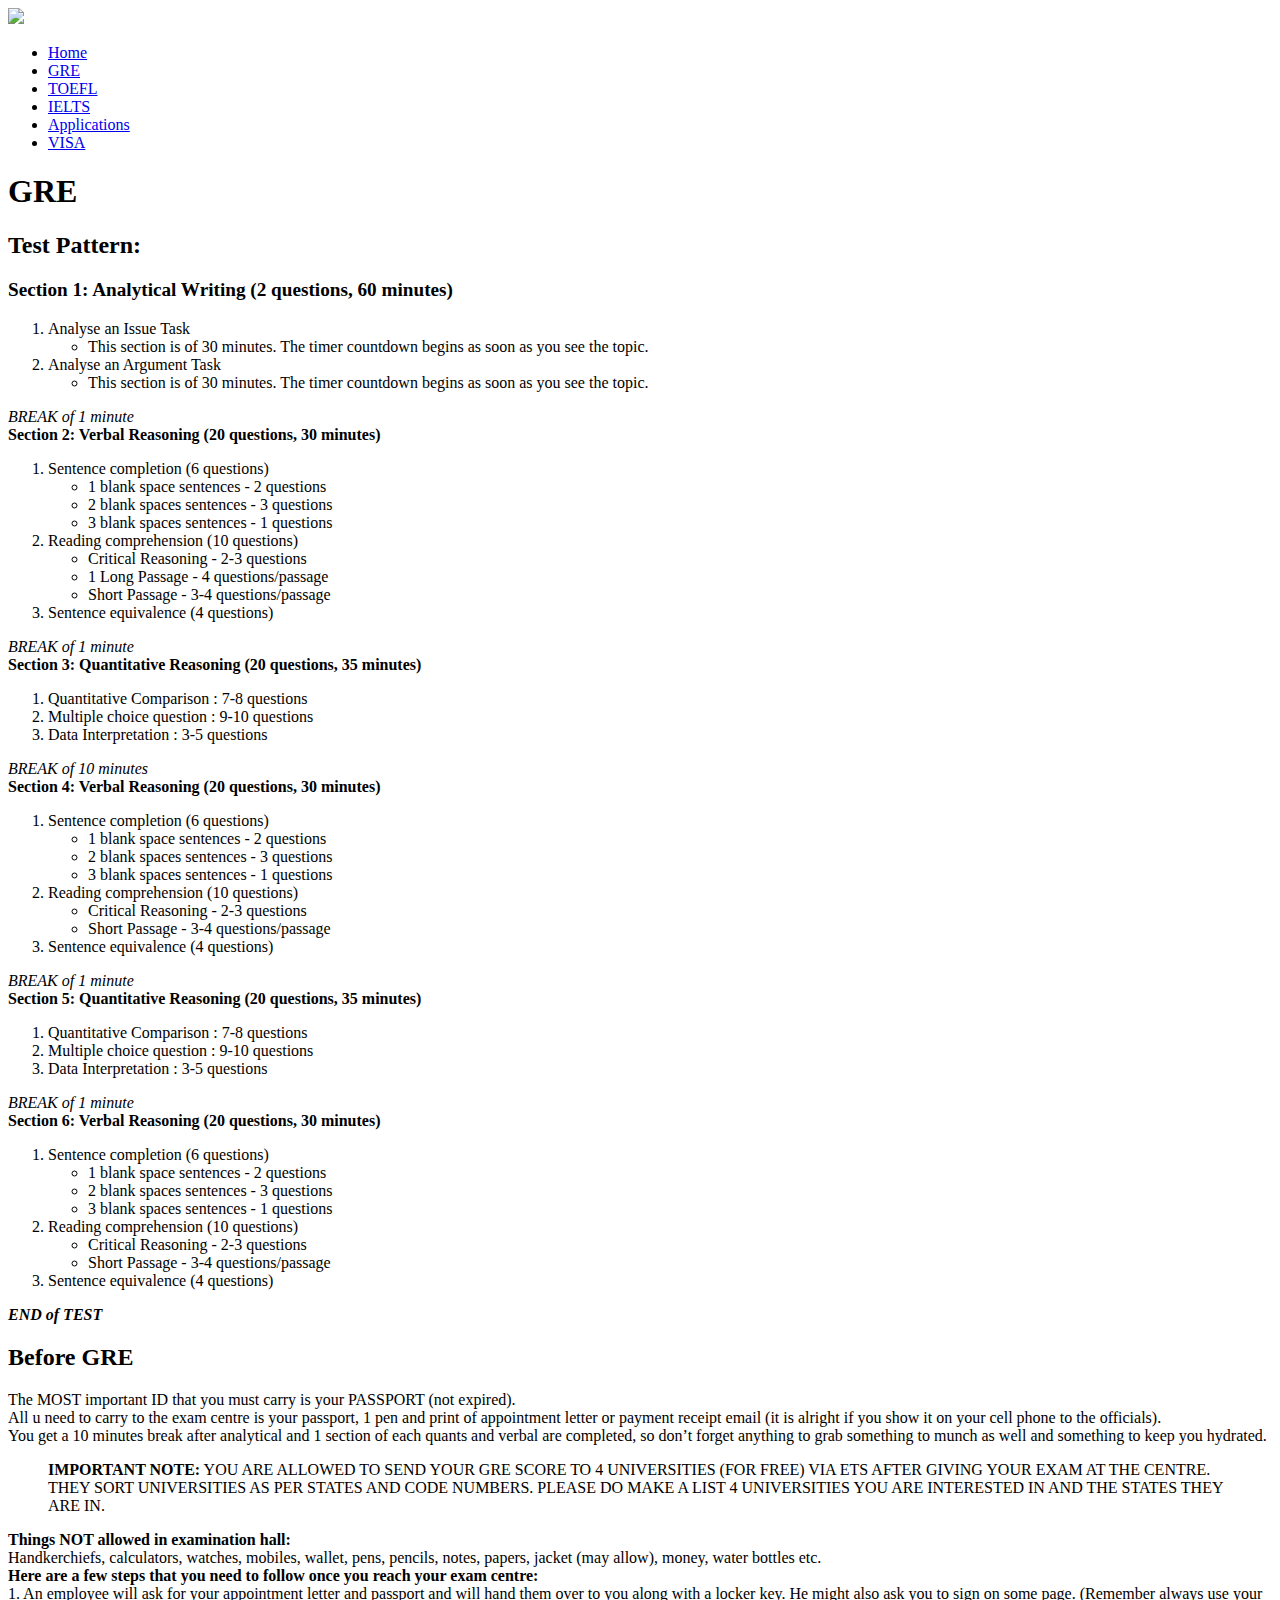
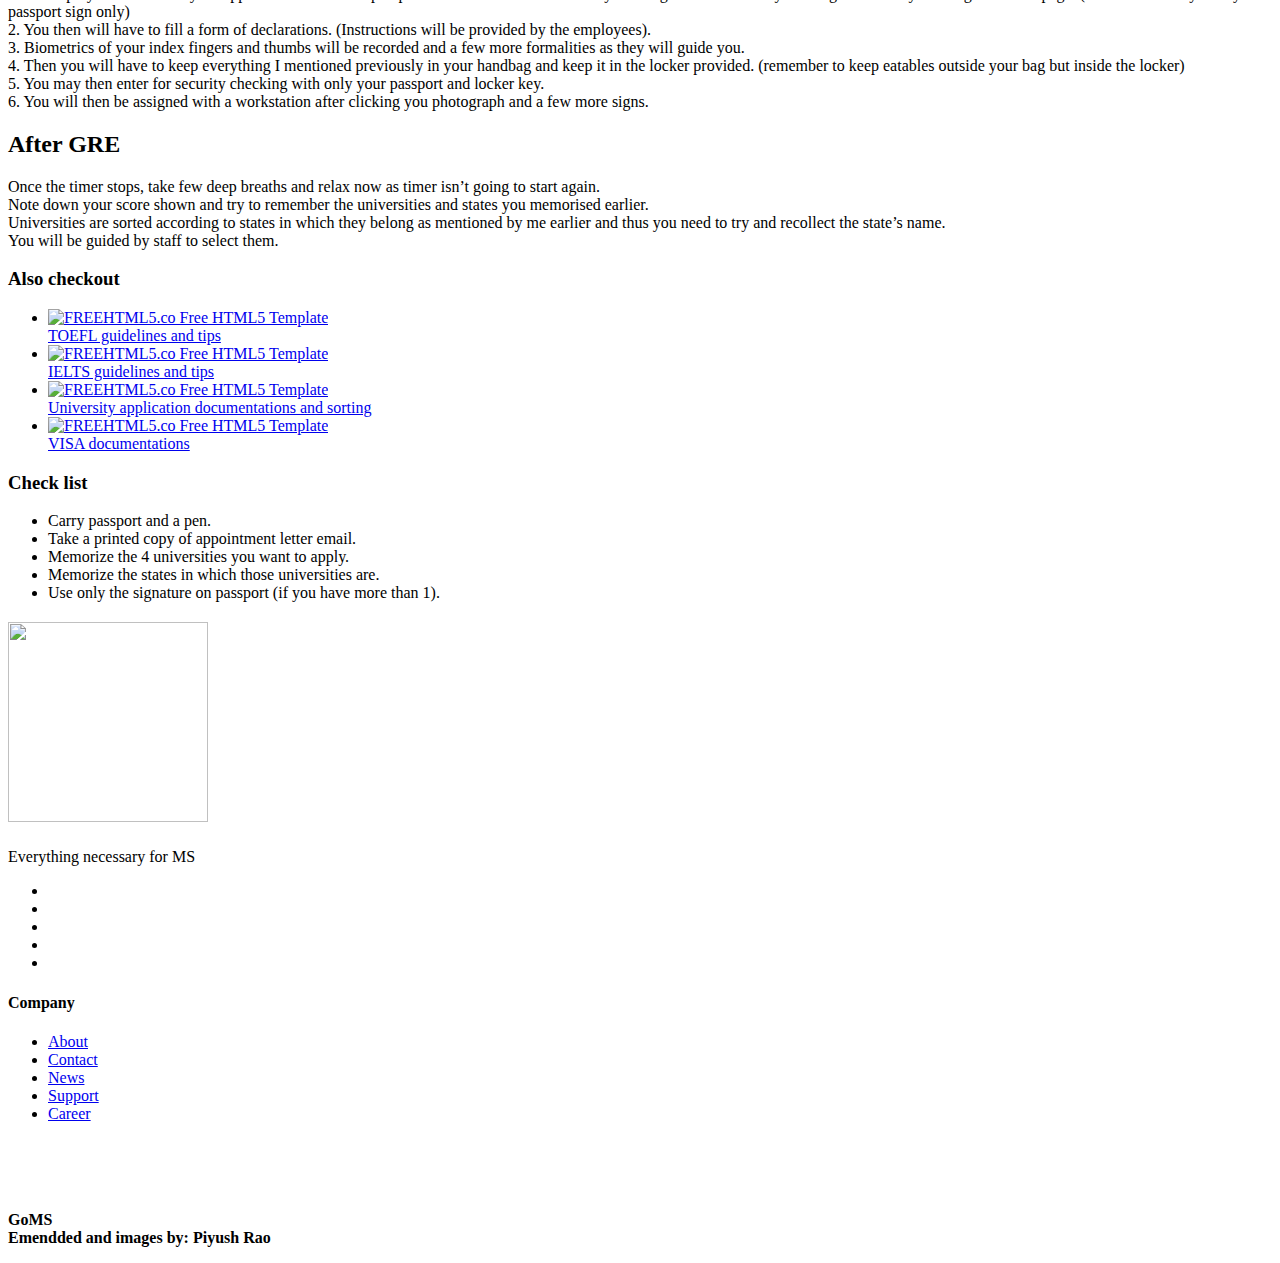
==== GRE.html @ 68a47e9c "Add files via upload" ====
<!DOCTYPE html>
<!--[if lt IE 7]>      <html class="no-js lt-ie9 lt-ie8 lt-ie7"> <![endif]-->
<!--[if IE 7]>         <html class="no-js lt-ie9 lt-ie8"> <![endif]-->
<!--[if IE 8]>         <html class="no-js lt-ie9"> <![endif]-->
<!--[if gt IE 8]><!--> <html class="no-js"> <!--<![endif]-->
	<head>
	<meta charset="utf-8">
	<meta http-equiv="X-UA-Compatible" content="IE=edge">
	<title>Go MS &mdash; Everything necessary for MS</title>
	<meta name="viewport" content="width=device-width, initial-scale=1">
	

  <!-- Facebook and Twitter integration -->
	<meta property="og:title" content=""/>
	<meta property="og:image" content=""/>
	<meta property="og:url" content=""/>
	<meta property="og:site_name" content=""/>
	<meta property="og:description" content=""/>
	<meta name="twitter:title" content="" />
	<meta name="twitter:image" content="" />
	<meta name="twitter:url" content="" />
	<meta name="twitter:card" content="" />

	<!-- Place favicon.ico and apple-touch-icon.png in the root directory -->
	<link rel="shortcut icon" href="images/goms.png">

	<!-- Google Webfonts -->
	<link href='http://fonts.googleapis.com/css?family=Roboto:400,300,100,500' rel='stylesheet' type='text/css'>
	<link href='https://fonts.googleapis.com/css?family=Montserrat:400,700' rel='stylesheet' type='text/css'>
	
	<!-- Animate.css -->
	<link rel="stylesheet" href="css/animate.css">
	<!-- Icomoon Icon Fonts-->
	<link rel="stylesheet" href="css/icomoon.css">
	<!-- Owl Carousel -->
	<link rel="stylesheet" href="css/owl.carousel.min.css">
	<link rel="stylesheet" href="css/owl.theme.default.min.css">
	<!-- Magnific Popup -->
	<link rel="stylesheet" href="css/magnific-popup.css">
	<!-- Theme Style -->
	<link rel="stylesheet" href="css/style.css">
	<!-- Modernizr JS -->
	<script src="js/modernizr-2.6.2.min.js"></script>
	<!-- FOR IE9 below -->
	<!--[if lt IE 9]>
	<script src="js/respond.min.js"></script>
	<![endif]-->

	</head>
	<body>
		
	<header id="fh5co-header" role="banner">
		<nav class="navbar navbar-default" role="navigation">
			<div class="container-fluid">
				<div class="navbar-header"> 
				<!-- Mobile Toggle Menu Button -->
				<a href="#" class="js-fh5co-nav-toggle fh5co-nav-toggle visible-xs-block" data-toggle="collapse" data-target="#fh5co-navbar" aria-expanded="false" aria-controls="navbar"><i></i></a>
				<a href="index.html"><img src="images/goms.png" style="width:20%"></a>
				</div>
				<div id="fh5co-navbar" class="navbar-collapse collapse">
					<ul class="nav navbar-nav navbar-right">
						<li><a href="index.html"><span>Home <span class="border"></span></span></a></li>
						<li class="active"><a href="GRE.html"><span>GRE <span class="border"></span></span></a></li>
						<li><a href="TOEFL.html"><span>TOEFL <span class="border"></span></span></a></li>
						<li><a href="IELTS.html"><span>IELTS <span class="border"></span></span></a></li>
						<li><a href="Applications.html"><span>Applications <span class="border"></span></span></a></li>
						<li><a href="VISA.html"><span>VISA <span class="border"></span></span></a></li>
					</ul>
				</div>
			</div>
		</nav>
	</header>
	<!-- END .header -->
	
	<aside class="fh5co-page-heading">
		<div class="container">
			<div class="row">
				<div class="col-md-12">
					<h1 class="fh5co-page-heading-lead">
						GRE
						<span class="fh5co-border"></span>
					</h1>
					
				</div>
			</div>
		</div>
	</aside>
	
	<div id="fh5co-main">
		
		<div class="container">
			<div class="row">
				<div class="col-md-8 col-md-push-4">
					<h2>Test Pattern:</h2>
					<p style="font-size:120%;">
					
<b>Section 1:		Analytical Writing (2 questions, 60 minutes)</b><br>
<ol>
<li> Analyse an Issue Task</li>
<ul>
<li>This section is of 30 minutes. The timer countdown begins as soon as you see the topic.</li> </ul>
<li> Analyse an Argument Task</li>
<ul>
<li>This section is of 30 minutes. The timer countdown begins as soon as you see the topic.</li> </ul> </ol>
<i>BREAK of 1 minute</i><br>
 
<b>Section 2:		Verbal Reasoning (20 questions, 30 minutes)</b><br>
<ol>
<li> Sentence completion (6 questions)</li>
<ul><li>	1 blank space sentences - 2 questions</li>
	<li>    2 blank spaces sentences - 3 questions</li>
	<li>	3 blank spaces sentences - 1 questions</li> </ul>	
<li> Reading comprehension (10 questions)</li>
<ul><li>	Critical Reasoning - 2-3 questions</li>
	<li>	1 Long Passage - 4 questions/passage</li>
	<li>	Short Passage - 3-4 questions/passage</li> </ul>
<li> Sentence equivalence (4 questions)</li> </ol>
 
<i>BREAK of 1 minute</i><br>
 
<b>Section 3:		Quantitative Reasoning (20 questions, 35 minutes)</b><br>
<ol><li> Quantitative Comparison : 7-8 questions</li>
	<li> Multiple choice question : 9-10 questions</li>
	<li> Data Interpretation : 3-5 questions</li></ol>
 
<i>BREAK of 10 minutes</i><br>
 
<b>Section 4:		Verbal Reasoning (20 questions, 30 minutes)</b><br>
<ol>
<li> Sentence completion (6 questions)</li>
<ul><li>	1 blank space sentences - 2 questions</li>
	<li>    2 blank spaces sentences - 3 questions</li>
	<li>	3 blank spaces sentences - 1 questions</li> </ul>	
<li> Reading comprehension (10 questions)</li>
<ul><li>	Critical Reasoning - 2-3 questions</li>
	<li>	Short Passage - 3-4 questions/passage</li> </ul>
<li> Sentence equivalence (4 questions)</li> </ol>
 
<i>BREAK of 1 minute</i><br>
 
<b>Section 5:		Quantitative Reasoning (20 questions, 35 minutes)</b><br>
<ol><li> Quantitative Comparison : 7-8 questions</li>
	<li> Multiple choice question : 9-10 questions</li>
	<li> Data Interpretation : 3-5 questions</li></ol>
 
<i>BREAK of 1 minute</i><br>
 
<b>Section 6:		Verbal Reasoning (20 questions, 30 minutes)</b><br>
<ol>
<li> Sentence completion (6 questions)</li>
<ul><li>	1 blank space sentences - 2 questions</li>
	<li>    2 blank spaces sentences - 3 questions</li>
	<li>	3 blank spaces sentences - 1 questions</li> </ul>	
<li> Reading comprehension (10 questions)</li>
<ul><li>	Critical Reasoning - 2-3 questions</li>
	<li>	Short Passage - 3-4 questions/passage</li> </ul>
<li> Sentence equivalence (4 questions)</li> </ol>
<b><i>END of TEST</i></b>
					</p>
					<h2> Before GRE </h2>
					<p>
The MOST important ID that you must carry is your PASSPORT (not expired).<br>
All u need to carry to the exam centre is your passport, 1 pen and print of appointment letter or payment receipt email (it is alright if you show it on your cell phone to the officials).<br>
You get a 10 minutes break after analytical and 1 section of each quants and verbal are completed, so don’t forget anything to grab something to munch as well and something to keep you hydrated.<br>
<blockquote><b>IMPORTANT NOTE:</b> YOU ARE ALLOWED TO SEND YOUR GRE SCORE TO 4 UNIVERSITIES (FOR FREE) VIA ETS AFTER GIVING YOUR EXAM AT THE CENTRE. THEY SORT UNIVERSITIES AS PER STATES AND CODE NUMBERS. PLEASE DO MAKE A LIST 4 UNIVERSITIES YOU ARE INTERESTED IN AND THE STATES THEY ARE IN.<br></blockquote>
<b>Things NOT allowed in examination hall:</b><br>
Handkerchiefs, calculators, watches, mobiles, wallet, pens, pencils, notes, papers, jacket (may allow), money, water bottles etc.<br>
<b>Here are a few steps that you need to follow once you reach your exam centre:</b><br>
1.  An employee will ask for your appointment letter and passport and will hand them over to you along with a locker key. He might also ask you to sign on some page. (Remember always use your passport sign only)<br>
2.  You then will have to fill a form of declarations. (Instructions will be provided by the employees).<br>
3.  Biometrics of your index fingers and thumbs will be recorded and a few more formalities as they will guide you.<br>
4.  Then you will have to keep everything I mentioned previously in your handbag and keep it in the locker provided. (remember to  keep eatables outside your bag but inside the locker)<br>
5.  You may then enter for security checking with only your passport and locker key.<br>
6.  You will then be assigned with a workstation after clicking you photograph and a few more signs.<br>
</p>
					<h2> After GRE </h2>
					<p>
Once the timer stops, take few deep breaths and relax now as timer isn’t going to start again.<br>
Note down your score shown and try to remember the universities and states you memorised earlier.<br>
Universities are sorted according to states in which they belong as mentioned by me earlier and thus you need to try and recollect the state’s name.<br>
You will be guided by staff to select them.<br>

					
					
				</div>

				<div class="col-md-4 col-md-pull-8">

					<div class="fh5co-sidebox">
						<h3 class="fh5co-sidebox-lead">Also checkout</h3>	
						<ul class="fh5co-post">
							<li>
								<a href="TOEFL.html">
									<div class="fh5co-post-media"><img src="images/slide_2.jpg" alt="FREEHTML5.co Free HTML5 Template"></div>
									<div class="fh5co-post-blurb">
										TOEFL guidelines and tips
										 
									</div>
								</a>
							</li>
							<li>
								<a href="IELTS.html">
									<div class="fh5co-post-media"><img src="images/slide_3.jpg" alt="FREEHTML5.co Free HTML5 Template"></div>
									<div class="fh5co-post-blurb">
										IELTS guidelines and tips 
										 
									</div>
								</a>
							</li>
							<li>
								<a href="Application.html">
									<div class="fh5co-post-media"><img src="images/slide_4.jpg" alt="FREEHTML5.co Free HTML5 Template"></div>
									<div class="fh5co-post-blurb">
										University application documentations and sorting 
										 
									</div>
								</a>
							</li>
							<li>
								<a href="VISA.html">
									<div class="fh5co-post-media"><img src="images/slide_5.jpg" alt="FREEHTML5.co Free HTML5 Template"></div>
									<div class="fh5co-post-blurb">
										VISA documentations
										 
									</div>
								</a>
							</li>
						</ul>
						
					</div>
					
					<div class="fh5co-sidebox">
						<h3 class="fh5co-sidebox-lead">Check list</h3>	
						<ul class="fh5co-list-check">
							<li>Carry passport and a pen.</li>
							<li>Take a printed copy of appointment letter email.</li>
							<li>Memorize the 4 universities you want to apply.</li>
							<li>Memorize the states in which those universities are.</li>
							<li>Use only the signature on passport (if you have more than 1).</li>
						</ul>
					</div>
				</div>
				
			</div>
		</div>
	</div>

	<div class="fh5co-spacer fh5co-spacer-lg"></div>

	<footer id="fh5co-footer">
		
		<div class="container">
			<div class="row">
				<div class="col-md-6 col-sm-6">
					<div class="fh5co-footer-widget">
						<h2 class="fh5co-footer-logo"><img src="images/goms.png" height="200" width="200"></h2>
						<p>Everything necessary for MS</p>
					</div>
					<div class="fh5co-footer-widget">
						<ul class="fh5co-social">
							<li><a href="#"><i class="icon-facebook"></i></a></li>
							<li><a href="#"><i class="icon-twitter"></i></a></li>
							<li><a href="#"><i class="icon-instagram"></i></a></li>
							<li><a href="#"><i class="icon-linkedin"></i></a></li>
							<li><a href="#"><i class="icon-youtube"></i></a></li>
						</ul>
					</div>
				</div>

				<div class="col-md-2 col-sm-6">
					<div class="fh5co-footer-widget top-level">
						<h4 class="fh5co-footer-lead ">Company</h4>
						<ul>
							<li><a href="#">About</a></li>
							<li><a href="#">Contact</a></li>
							<li><a href="#">News</a></li>
							<li><a href="#">Support</a></li>
							<li><a href="#">Career</a></li>
						</ul>
					</div>
				</div>
				<!--
				<div class="visible-sm-block clearfix"></div>

				<div class="col-md-2 col-sm-6">
					<div class="fh5co-footer-widget top-level">
						<h4 class="fh5co-footer-lead">Features</h4>
						<ul class="fh5co-list-check">
							<li><a href="#">Lorem ipsum dolor.</a></li>
							<li><a href="#">Ipsum mollitia dolore.</a></li>
							<li><a href="#">Eius similique in.</a></li>
							<li><a href="#">Aspernatur similique nesciunt.</a></li>
							<li><a href="#">Laboriosam ad commodi.</a></li>
						</ul>
					</div>
				</div>
				<div class="col-md-2 col-sm-6">
					<div class="fh5co-footer-widget top-level">
						<h4 class="fh5co-footer-lead ">Products</h4>
						<ul class="fh5co-list-check">
							<li><a href="#">Lorem ipsum dolor.</a></li>
							<li><a href="#">Ipsum mollitia dolore.</a></li>
							<li><a href="#">Eius similique in.</a></li>
							<li><a href="#">Aspernatur similique nesciunt.</a></li>
							<li><a href="#">Laboriosam ad commodi.</a></li>
						</ul>
					</div>
				</div>
			</div>
			-->
			<div class="row fh5co-row-padded fh5co-copyright">
				<div class="col-md-6">
					<p><br><br><br><br><strong>GoMS <br>Emendded and images by: Piyush Rao</strong></p>
				</div>
			</div>
		</div>

	</footer>


	<!-- jQuery -->
	<script src="js/jquery.min.js"></script>
	<!-- jQuery Easing -->
	<script src="js/jquery.easing.1.3.js"></script>
	<!-- Bootstrap -->
	<script src="js/bootstrap.min.js"></script>
	<!-- Owl carousel -->
	<script src="js/owl.carousel.min.js"></script>
	<!-- Waypoints -->
	<script src="js/jquery.waypoints.min.js"></script>
	<!-- Magnific Popup -->
	<script src="js/jquery.magnific-popup.min.js"></script>
	<!-- Main JS -->
	<script src="js/main.js"></script>

	
	</body>
</html>
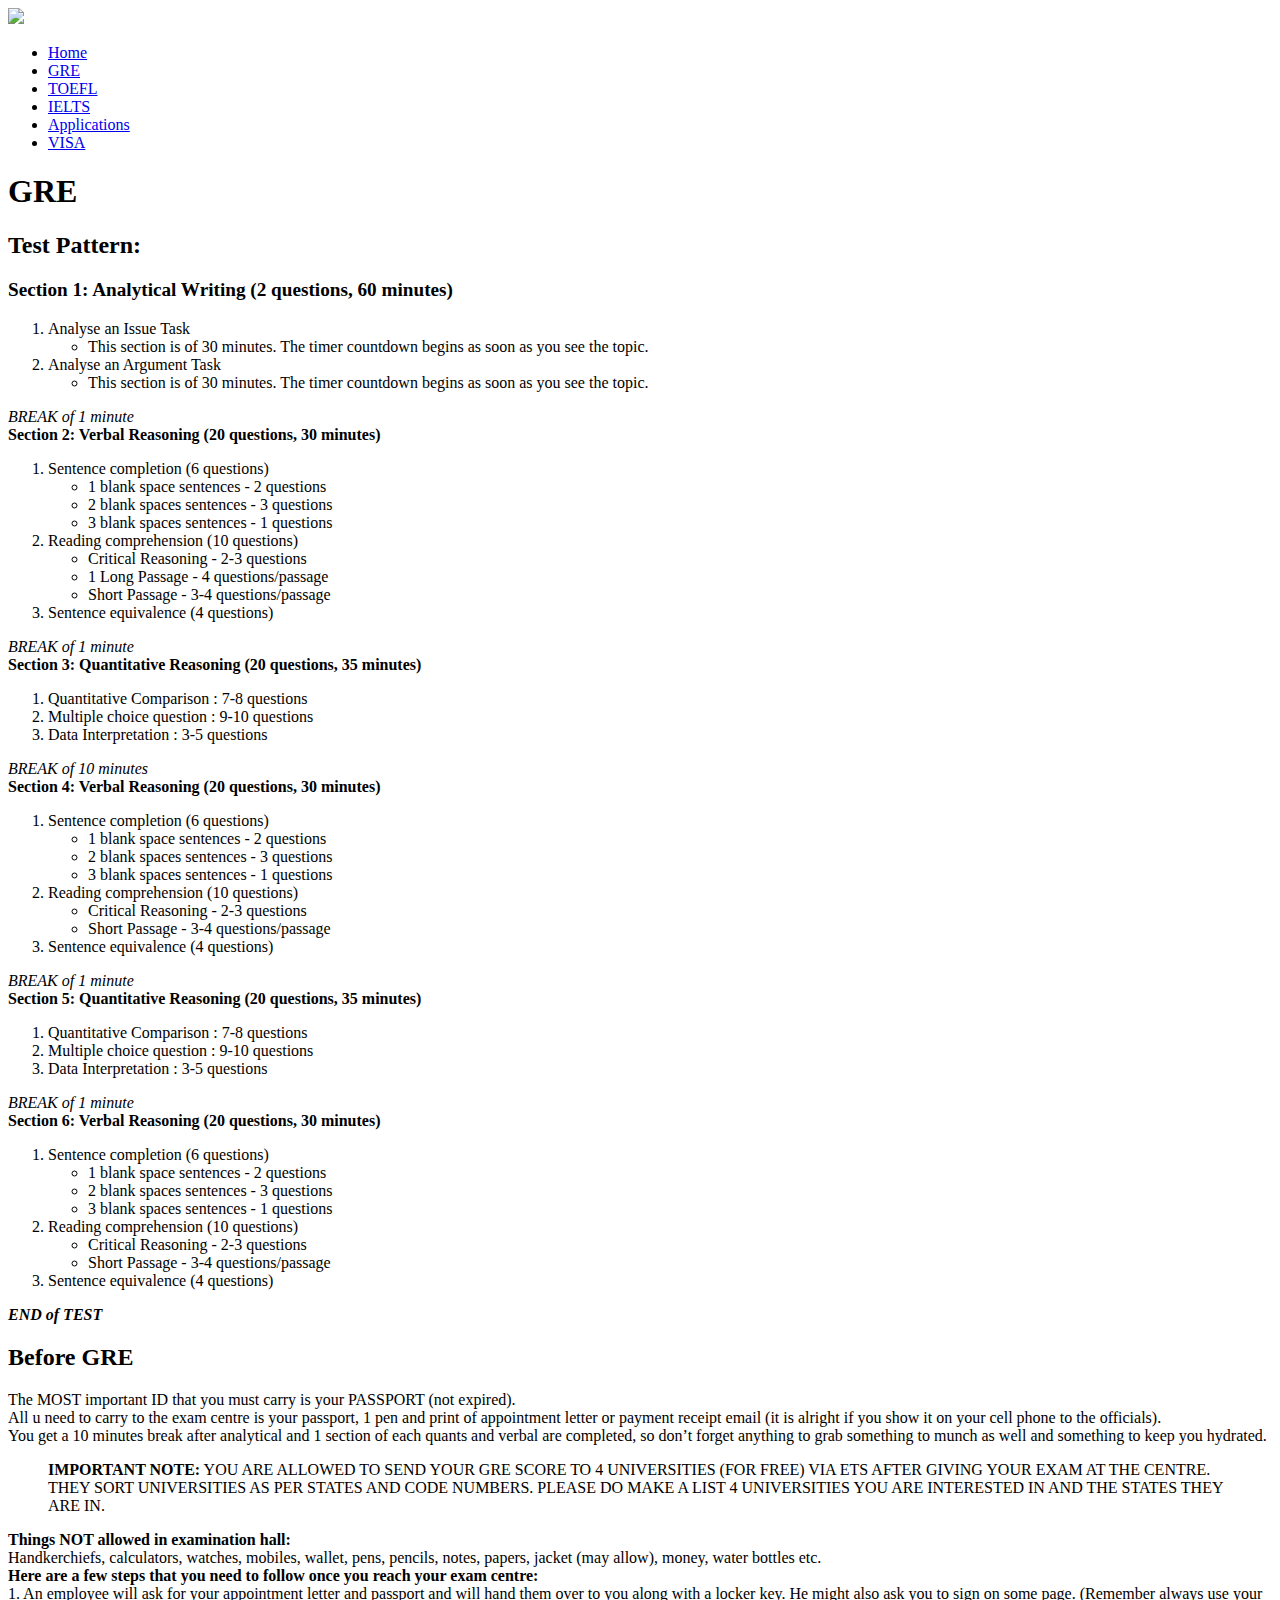
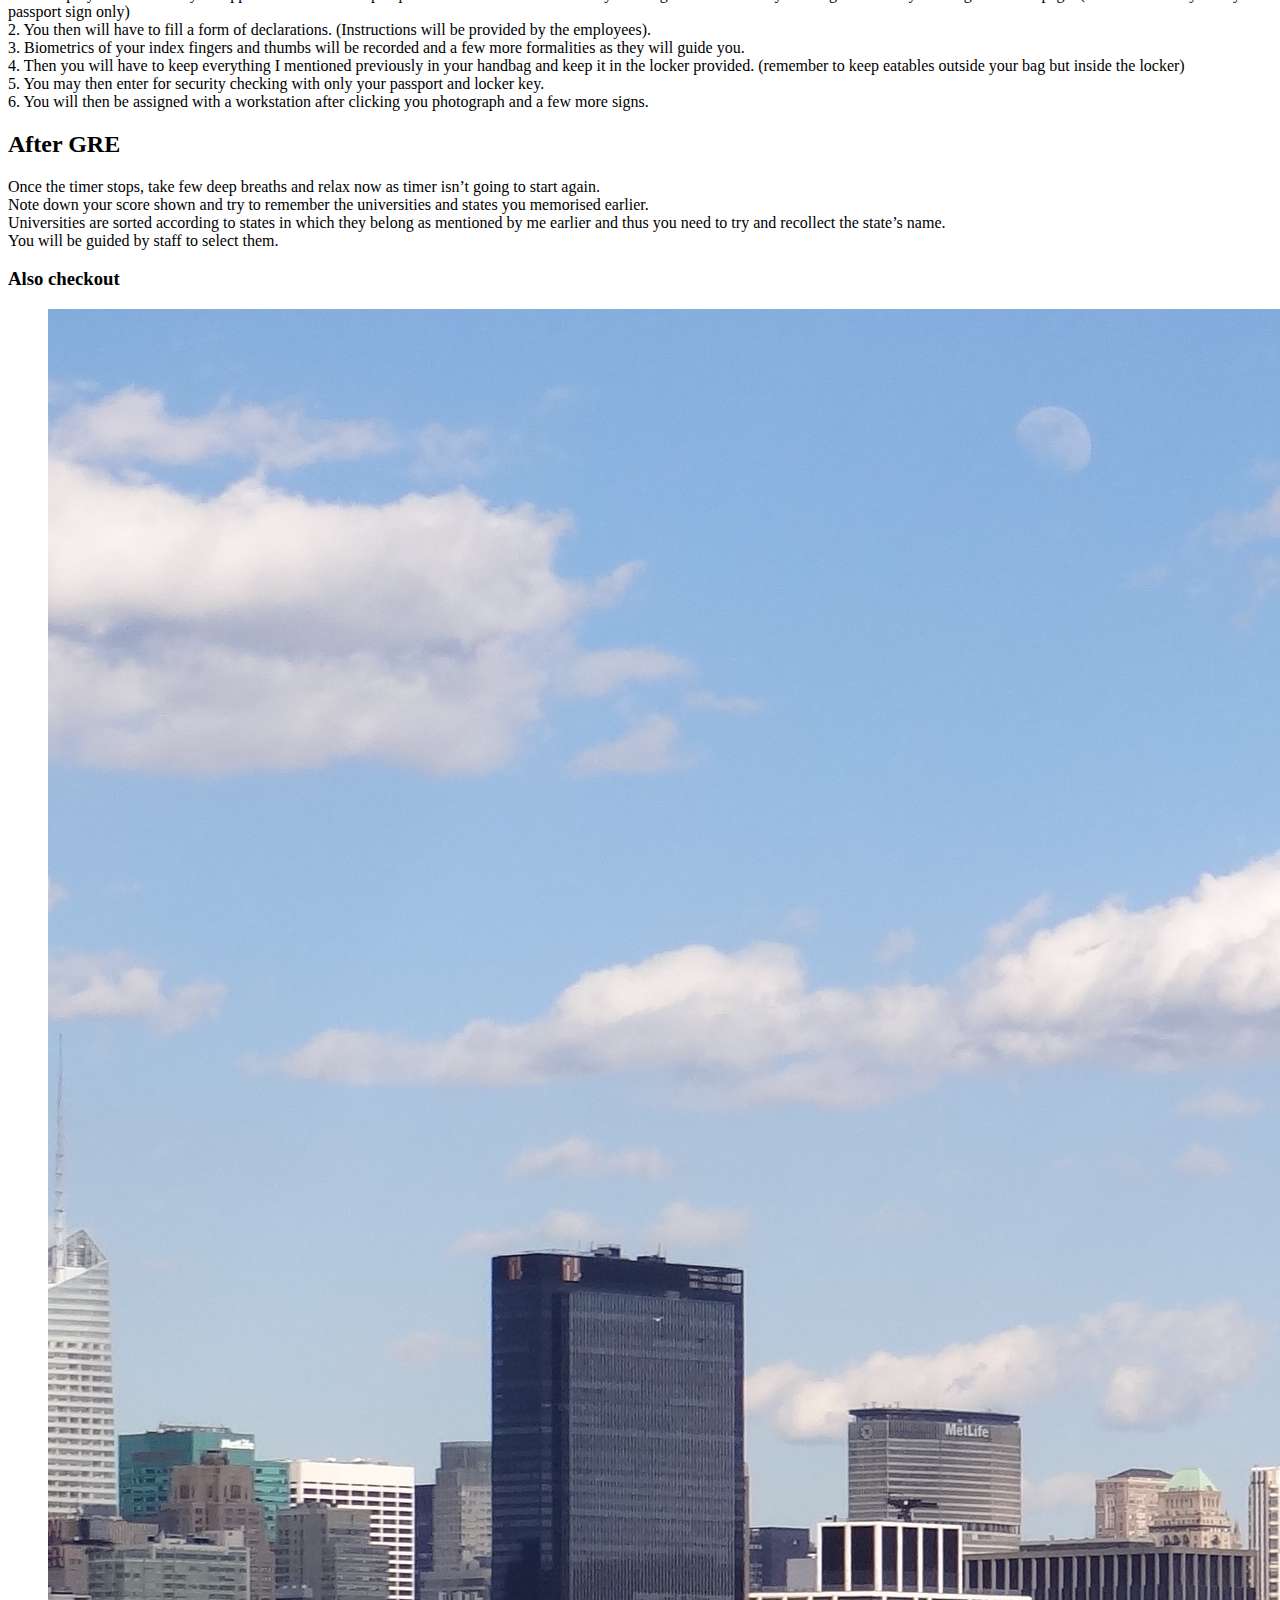
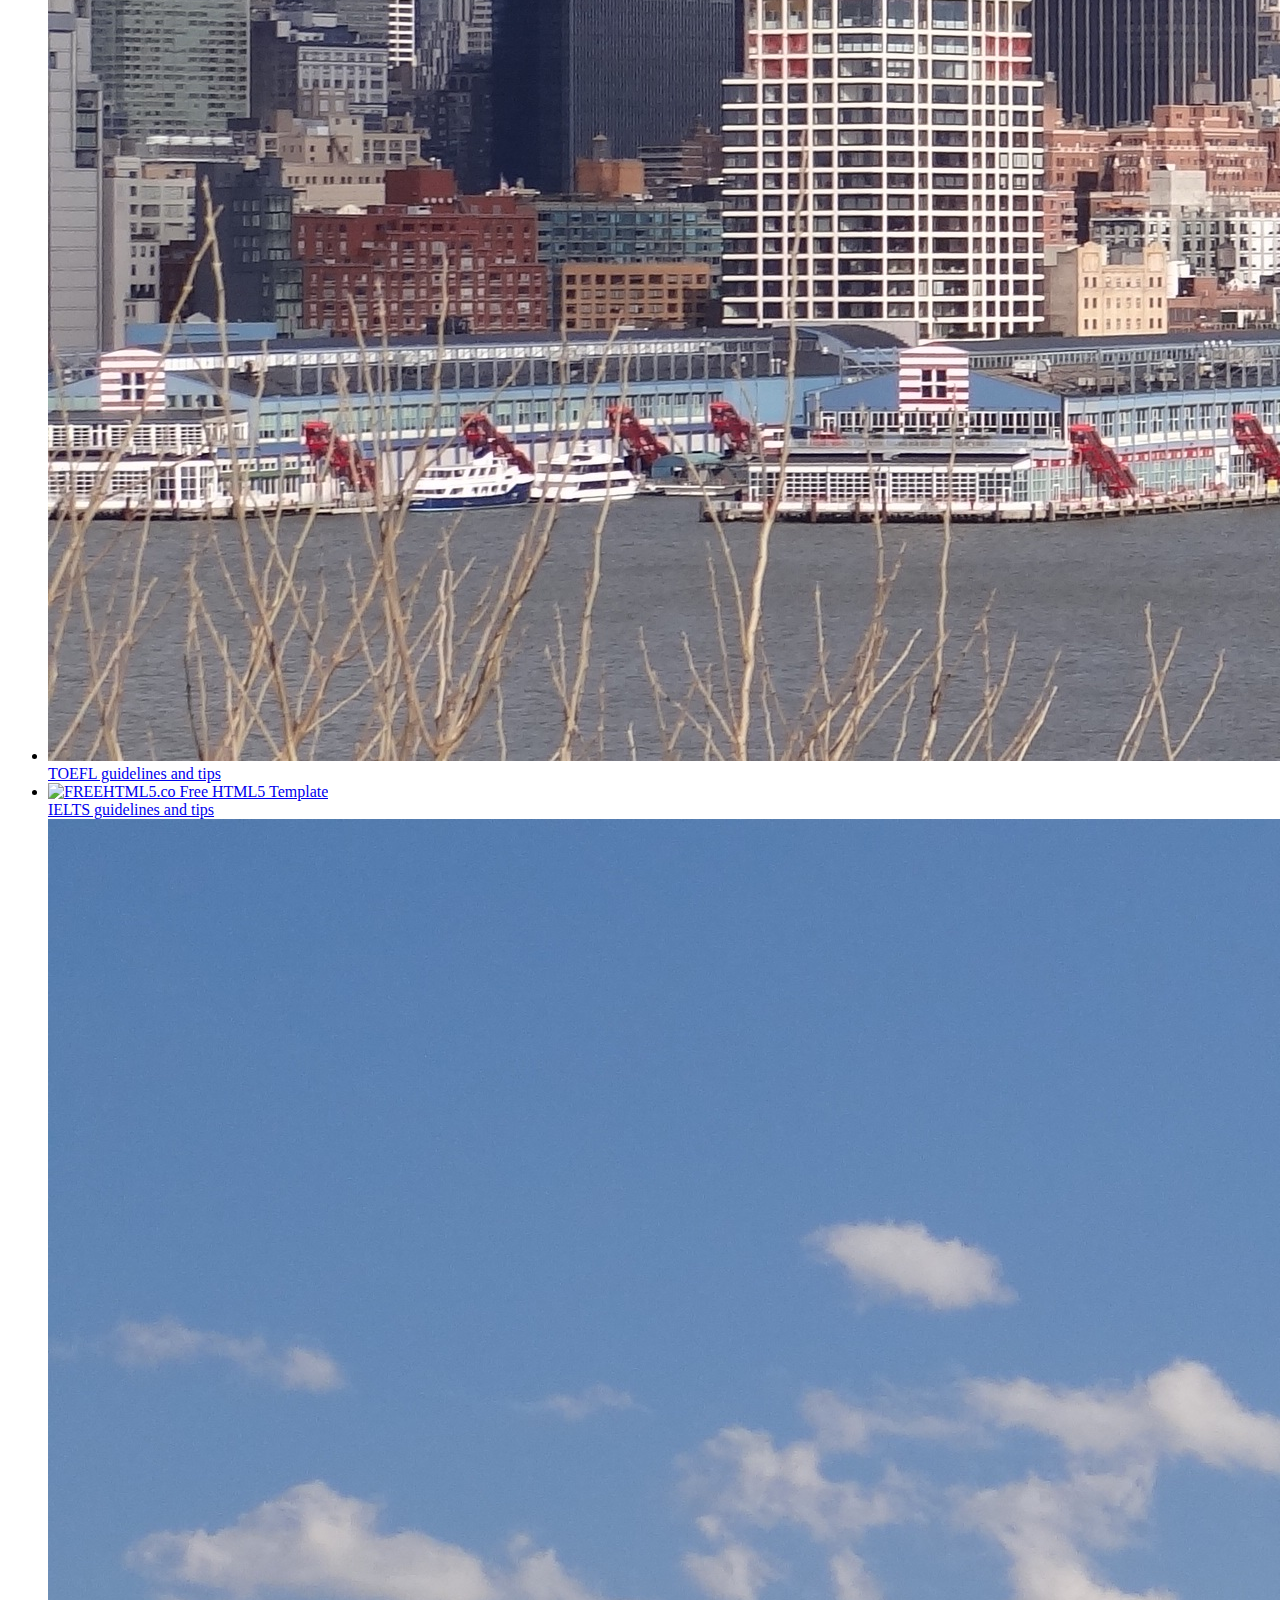
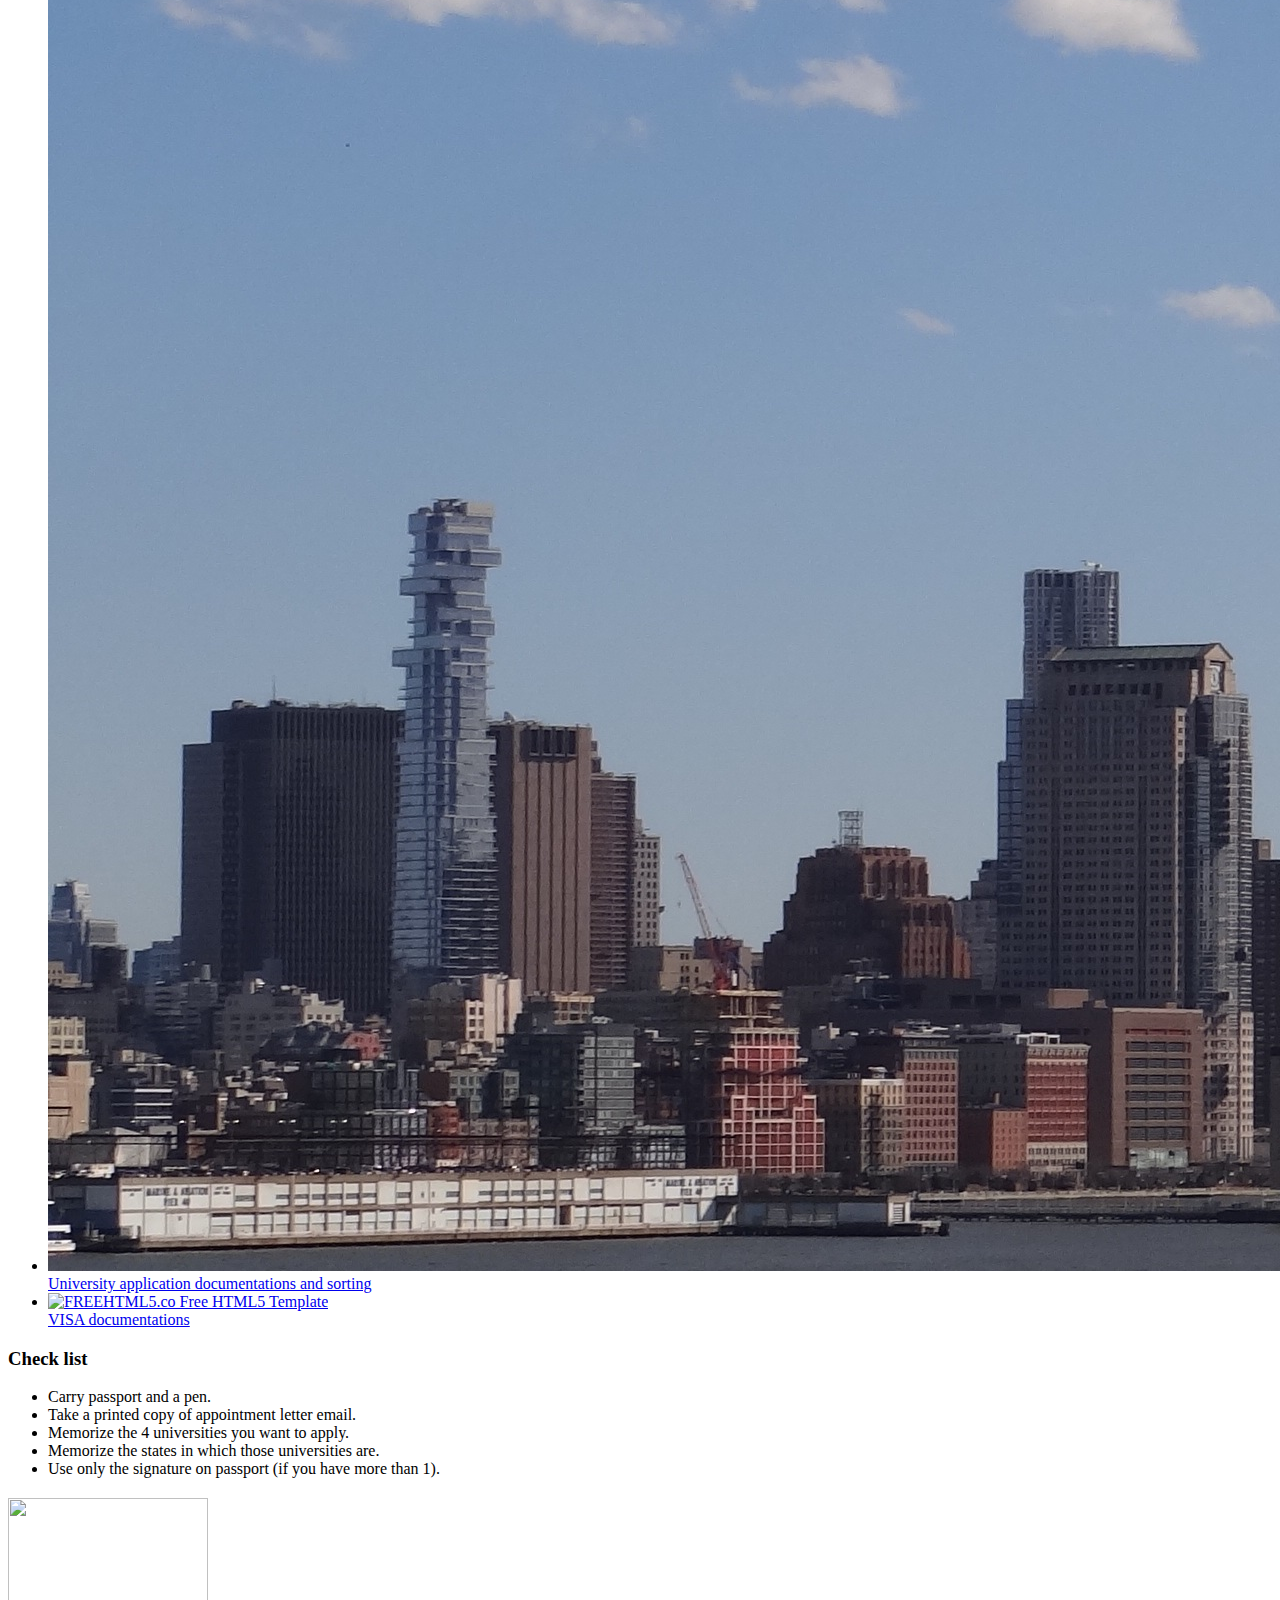
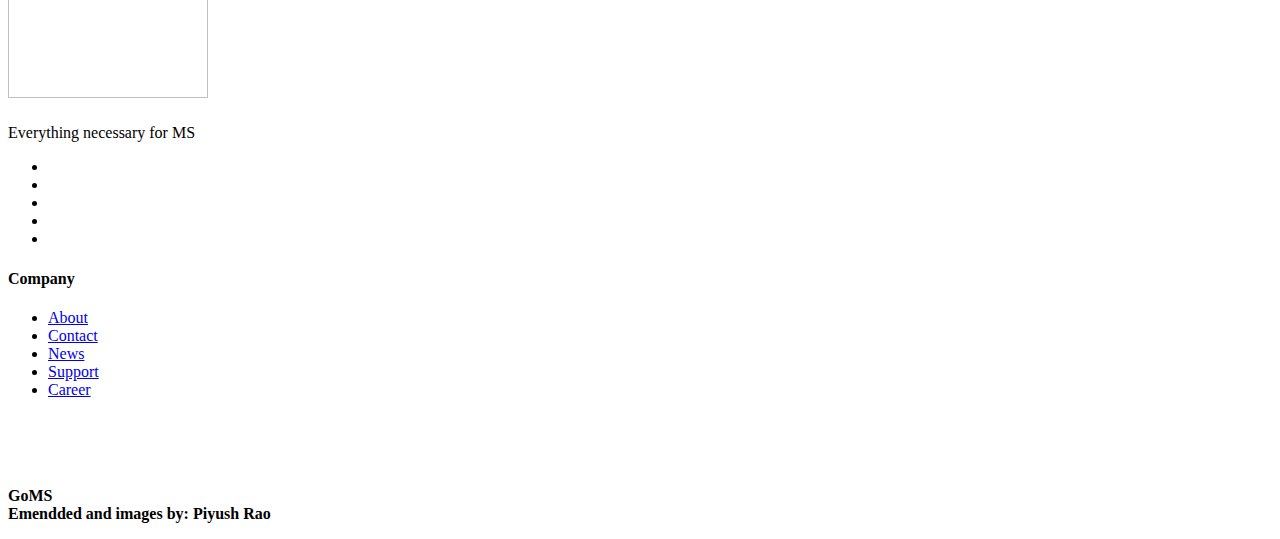
==== commit ccb9d98a: "links edited" ====
--- a/GRE.html
+++ b/GRE.html
@@ -208,7 +208,7 @@
 								</a>
 							</li>
 							<li>
-								<a href="Application.html">
+								<a href="Applications.html">
 									<div class="fh5co-post-media"><img src="images/slide_4.jpg" alt="FREEHTML5.co Free HTML5 Template"></div>
 									<div class="fh5co-post-blurb">
 										University application documentations and sorting 
